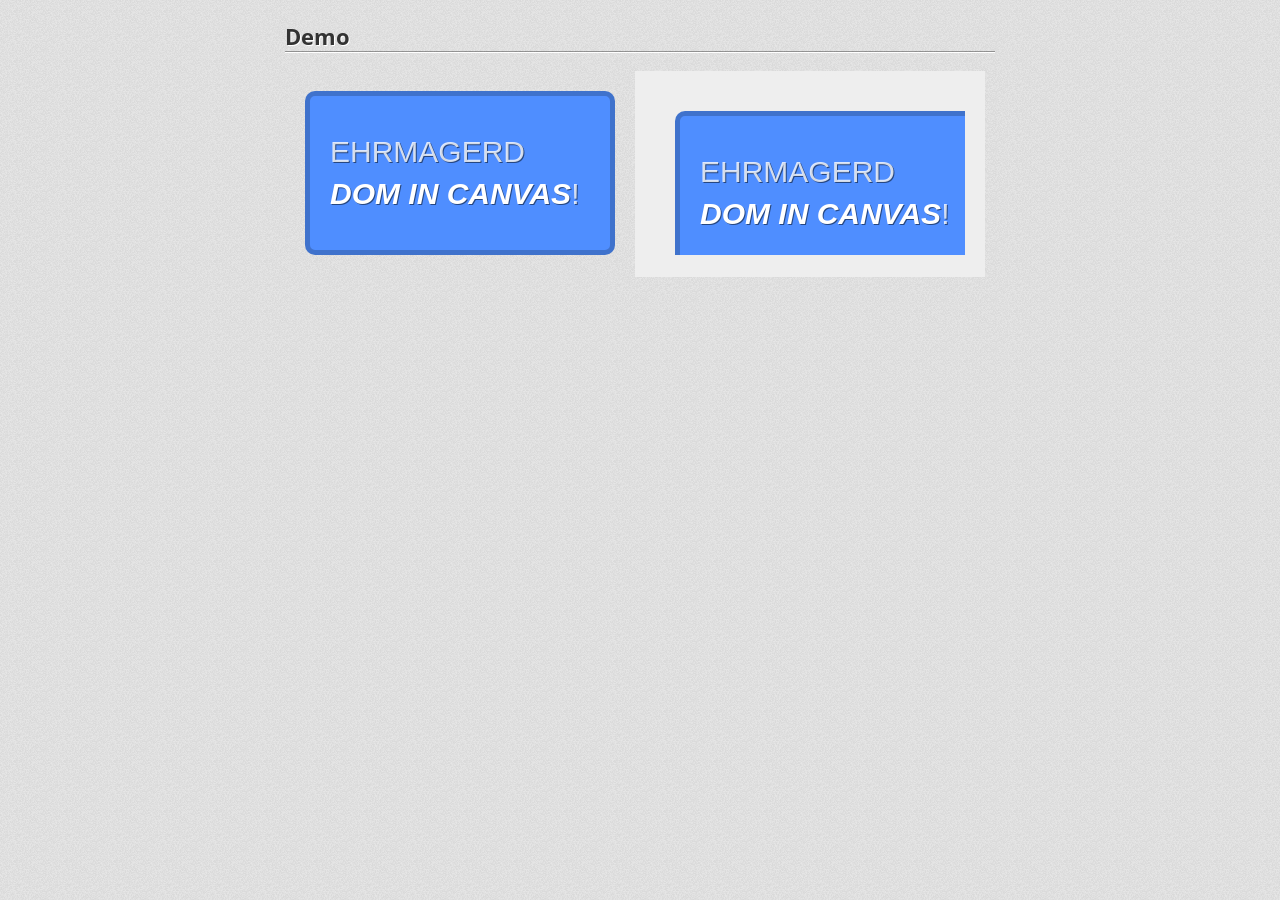
==== demo/index.html @ c547e1df "updates" ====
<!DOCTYPE html>
<html>
	<head>
		<meta charset="utf-8">
		<meta http-equiv="X-UA-Compatible" content="IE=edge,chrome=1">
		<title>Domvas!</title>

		<link href='http://fonts.googleapis.com/css?family=Open+Sans:400,600,300' rel='stylesheet' type='text/css'>
		<link rel="stylesheet" href="css/main.css">

		<style type="text/css">

			#dom {
				font-family: Arial;
				border: 5px solid rgba(0,0,0,0.2);
				border-radius: 10px;
				width: 260px;
				padding: 5px 20px;
				background: #4f8eff;

				text-shadow: 1px 1px 0 #264782;
				line-height: 1.4em;

				margin: 20px;
			}

			#dom p {
				color: rgba(255,255,255,0.8);
			}

			#dom strong {
				color: #fff;
				font-style: italic;
			}

		</style>
</head>
<body>

	<section>

		<h1>Demo</h1>

		<div class="sub">

			<div style='font-size:30px' id="dom">
				<p>EHRMAGERD <strong>DOM IN CANVAS</strong>!</p>
			</div>

			<canvas id="test" width="350" height="206"></canvas>

		</div>

	</section>

	<script src="../src/domvas.js"></script>
	<script>
		
		var canvas = document.getElementById("test");
		var context = canvas.getContext('2d');

		domvas.toImage(document.getElementById("dom"), function() {
			// Look ma, I just converted this element to an image and can now to funky stuff!
			context.drawImage(this, 20, 20);
		});

	</script>

</body>
</html>
---- demo/css/main.css ----
body {
	font-family: Open Sans, sans-serif;
	font-size: 0.9em;
	color: #333;

	
	background-image: url([data-uri]);
}

section {
	max-width: 710px;
	margin: 0 auto;
}

.sub {
	height: 210px;
}

.sub > * {
	float: left;
}

pre {
	background: #333;
	color: #eee;
	padding: 10px;
}

canvas {
	background: #eee;
}

h1 {
	border-bottom: 1px solid #fff;
	clear: both;
	margin-top: 1em;
	text-shadow: 1px 1px 0px white;
}

p {
	color: #555;
	line-height: 1.4em;
}

strong {
	font-weight: 600;
}

h1::after {
	content: '';
	width: 100%;
	display: block;
	border-bottom: 1px solid rgba(30,30,30,0.4);
}
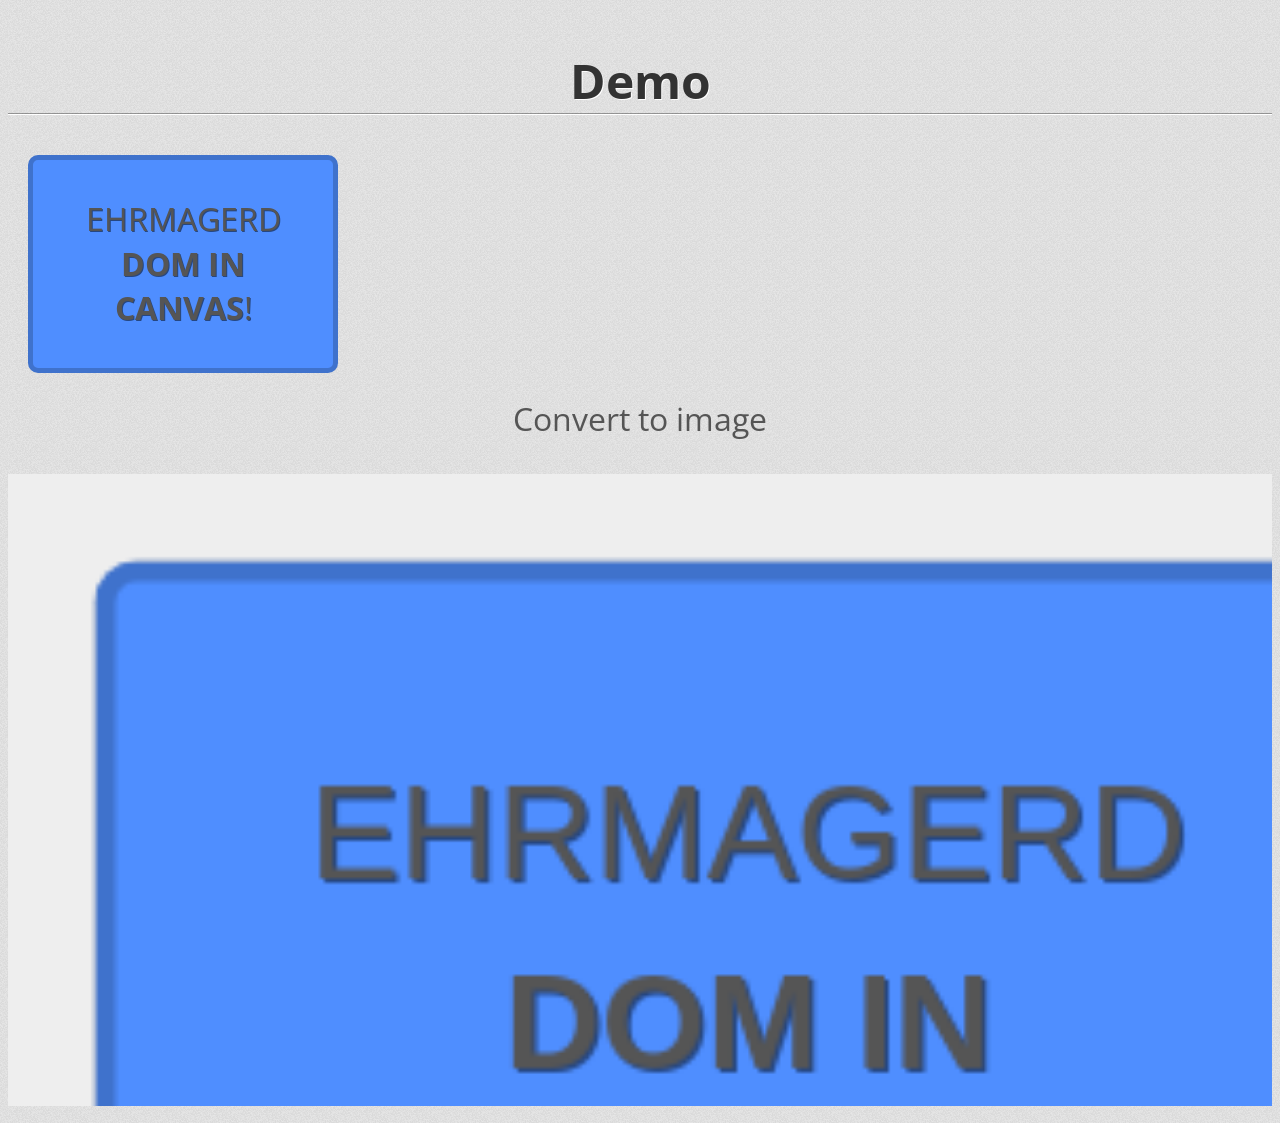
==== commit 2c67bc5d: "updates" ====
--- a/demo/index.html
+++ b/demo/index.html
@@ -4,56 +4,25 @@
 		<meta charset="utf-8">
 		<meta http-equiv="X-UA-Compatible" content="IE=edge,chrome=1">
 		<title>Domvas!</title>
-
 		<link href='http://fonts.googleapis.com/css?family=Open+Sans:400,600,300' rel='stylesheet' type='text/css'>
 		<link rel="stylesheet" href="css/main.css">
-
-		<style type="text/css">
-
-			#dom {
-				font-family: Arial;
-				border: 5px solid rgba(0,0,0,0.2);
-				border-radius: 10px;
-				width: 260px;
-				padding: 5px 20px;
-				background: #4f8eff;
-
-				text-shadow: 1px 1px 0 #264782;
-				line-height: 1.4em;
-
-				margin: 20px;
-			}
-
-			#dom p {
-				color: rgba(255,255,255,0.8);
-			}
-
-			#dom strong {
-				color: #fff;
-				font-style: italic;
-			}
-
-		</style>
 </head>
 <body>
-
 	<section>
-
 		<h1>Demo</h1>
-
-		<div class="sub">
-
-			<div style='font-size:30px' id="dom">
+		<div class="sub"> 
+			<div id="dom">
 				<p>EHRMAGERD <strong>DOM IN CANVAS</strong>!</p>
 			</div>
-
-			<canvas id="test" width="350" height="206"></canvas>
-
+		</div>
+		<div>
+			<p>Convert to image</p>
+			<canvas id="test"></canvas>
 		</div>
 
 	</section>
 
-	<script src="../src/domvas.js"></script>
+	<script src="js/domvas.js"></script>
 	<script>
 		
 		var canvas = document.getElementById("test");
@@ -61,7 +30,7 @@
 
 		domvas.toImage(document.getElementById("dom"), function() {
 			// Look ma, I just converted this element to an image and can now to funky stuff!
-			context.drawImage(this, 20, 20);
+			context.drawImage(this, .5,.5);
 		});
 
 	</script>
--- a/demo/css/main.css
+++ b/demo/css/main.css
@@ -1,33 +1,10 @@
+/* GLOBALS */
 body {
+	min-width: 100vh;
 	font-family: Open Sans, sans-serif;
-	font-size: 0.9em;
+	font-size: 2rem;
 	color: #333;
-
-	
-	background-image: url([data-uri]);
-}
-
-section {
-	max-width: 710px;
-	margin: 0 auto;
-}
-
-.sub {
-	height: 210px;
-}
-
-.sub > * {
-	float: left;
-}
-
-pre {
-	background: #333;
-	color: #eee;
-	padding: 10px;
-}
-
-canvas {
-	background: #eee;
+	background-image: url([data-uri]); 
 }
 
 h1 {
@@ -37,18 +14,119 @@
 	text-shadow: 1px 1px 0px white;
 }
 
+h1::after {
+	content: '';
+	width: 100%;
+	display: block;
+	border-bottom: 1px solid rgba(30,30,30,0.4);
+}
+
 p {
 	color: #555;
 	line-height: 1.4em;
 }
 
-strong {
-	font-weight: 600;
+
+/* SLIDERS */
+.container_slider 
+{
+   width: 90%;
+   max-width: 900px;
+   margin: 60px 0 0 60px;
+   position: relative;
+   overflow: hidden;
+   box-shadow: 0 0 0 10px #fff;
 }
 
-h1::after {
-	content: '';
-	width: 100%;
-	display: block;
-	border-bottom: 1px solid rgba(30,30,30,0.4);
-}+/*update the height*/
+.slider{
+	display: flex;
+	width: 400%;
+	height: 800px;
+} 
+
+.slider_section {
+  width: 100%;	
+}
+
+.slider_img {
+   display: block;
+   height: 100%;
+   width: 100%;
+}
+
+.slider_btn{
+  position: absolute;
+  width: 40px;
+  height: 40px;
+  background: #4f8eff;
+  top:50%;
+  transform: translateY(-50%);
+  border-radius: 50%;
+  cursor:pointer;
+  font-size: 30px;
+  text-align: center;
+  
+  
+}
+.slider_btn:hover{
+  background: #333;
+}
+
+
+.slider_btn--left {
+	left: 10px;
+}
+
+.slider_btn--right {
+	right: 10px;
+}
+
+/* CANVAS */
+section {
+	/* display:block; */
+/* display: block; */
+text-align: center;
+	margin: auto;
+}
+
+canvas {
+	background: #eee;
+}
+
+.sub {
+	height: 210px;
+}
+
+/* .sub > * {
+	/* float: left; 
+} */
+
+#test
+{
+	/* max-width: 0rem; */
+  height: 100%;
+  width: 100%;
+}
+
+#dom {
+	border: 5px solid rgba(0,0,0,0.2);
+	border-radius: 10px;
+	width: 260px;
+	padding: 5px 20px;
+	background: #4f8eff;
+	text-shadow: 1px 1px 0 #264782;
+	line-height: 1.4em;
+	margin: 20px;
+}
+
+/* CAROUSEL */
+.section-carousel 
+{
+   width: 90%;
+   max-width: 900px;
+   margin: 60px 0 0 60px;
+   position: relative;
+   overflow: hidden;
+   box-shadow: 0 0 0 10px #fff;
+}
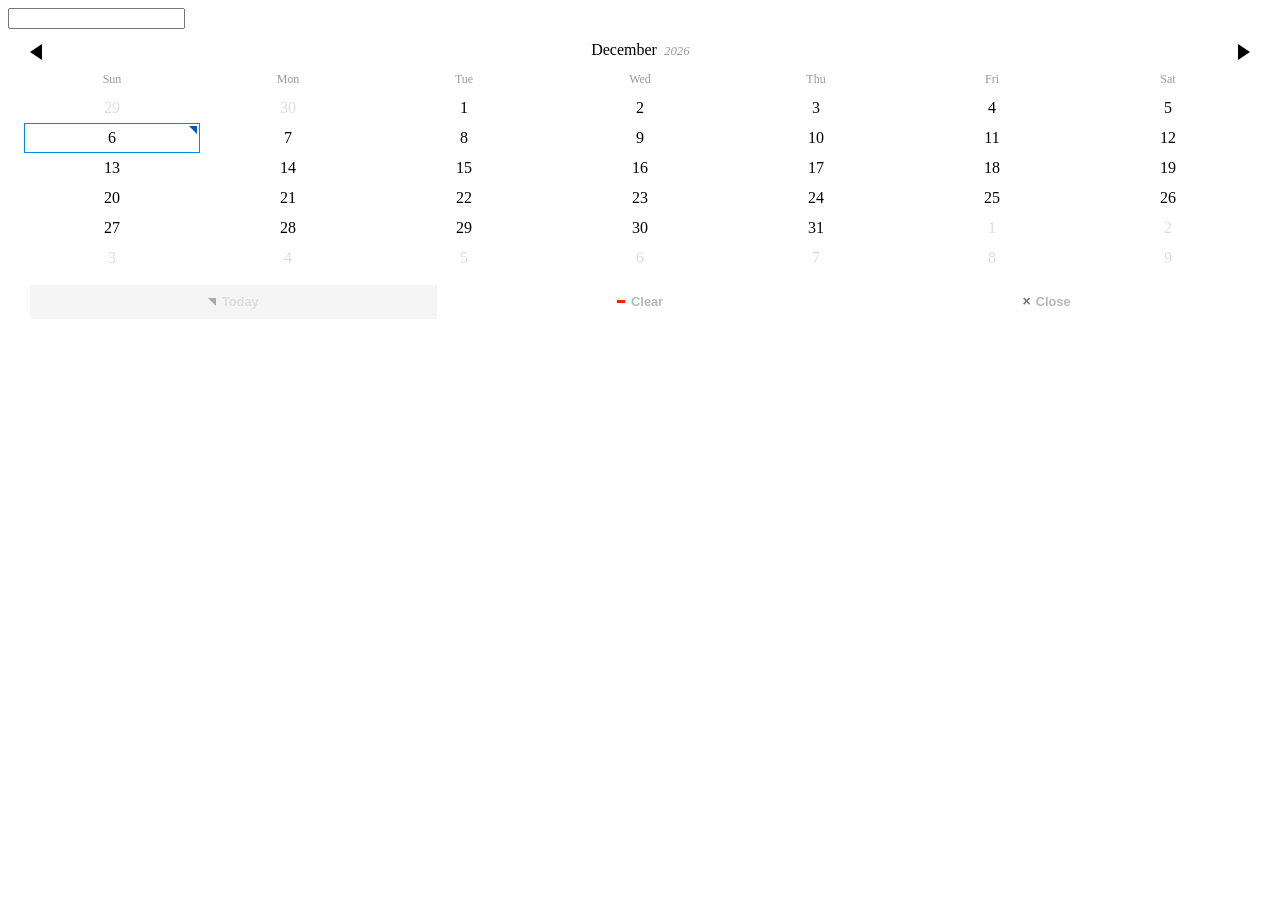
==== commit 15d51cc9: "update" ====
--- a/demo/index.html
+++ b/demo/index.html
@@ -1,39 +1,25 @@
 <!DOCTYPE html>
-<html>
-	<head>
-		<meta charset="utf-8">
-		<meta http-equiv="X-UA-Compatible" content="IE=edge,chrome=1">
-		<title>Domvas!</title>
-		<link href='http://fonts.googleapis.com/css?family=Open+Sans:400,600,300' rel='stylesheet' type='text/css'>
-		<link rel="stylesheet" href="css/main.css">
-</head>
-<body>
-	<section>
-		<h1>Demo</h1>
-		<div class="sub"> 
-			<div id="dom">
-				<p>EHRMAGERD <strong>DOM IN CANVAS</strong>!</p>
-			</div>
-		</div>
-		<div>
-			<p>Convert to image</p>
-			<canvas id="test"></canvas>
-		</div>
+<html xmlns="http://www.w3.org/1999/xhtml">
+  <head>
+    <title>PICKER DATE</title>
+    <meta http-equiv="X-UA-Compatible" content="IE=edge" />
+    <meta http-equiv="Content-Type" content="text/html; charset=utf-8" />
+    <script src="https://cdnjs.cloudflare.com/ajax/libs/jquery/3.6.0/jquery.min.js"></script>
+    <meta name="viewport" content="width=device-width, initial-scale=1.0, maximum-scale=1.0" />
+    <link rel="stylesheet" type="text/css" href="css/default.css"/>
+    <link rel="stylesheet" type="text/css" href="css/default.date.css"/>
+    <link rel="stylesheet" type="text/css" href="css/default.time.css"/>
+    <script src="js/picker.js"></script>
+    <script src="js/picker.date.js"></script>
+    <script src="js/picker.time.js"></script>
+  </head>
+  <body class="dx-viewport">
+    <div class="container">
+    <input type="text" id="fecha" class="form-control">
+    </div>
 
-	</section>
-
-	<script src="js/domvas.js"></script>
-	<script>
-		
-		var canvas = document.getElementById("test");
-		var context = canvas.getContext('2d');
-
-		domvas.toImage(document.getElementById("dom"), function() {
-			// Look ma, I just converted this element to an image and can now to funky stuff!
-			context.drawImage(this, .5,.5);
-		});
-
-	</script>
-
-</body>
+    <script>
+      $('#fecha').pickadate();
+    </script>
+  </body>
 </html>
--- a/demo/css/default.date.css
+++ b/demo/css/default.date.css
@@ -0,0 +1,301 @@
+/* ==========================================================================
+   $BASE-DATE-PICKER
+   ========================================================================== */
+/**
+ * The picker box.
+ */
+.picker__box {
+  padding: 0 1em;
+}
+/**
+ * The header containing the month and year stuff.
+ */
+.picker__header {
+  text-align: center;
+  position: relative;
+  margin-top: .75em;
+}
+/**
+ * The month and year labels.
+ */
+.picker__month,
+.picker__year {
+  font-weight: 500;
+  display: inline-block;
+  margin-left: .25em;
+  margin-right: .25em;
+}
+.picker__year {
+  color: #999;
+  font-size: .8em;
+  font-style: italic;
+}
+/**
+ * The month and year selectors.
+ */
+.picker__select--month,
+.picker__select--year {
+  border: 1px solid #b7b7b7;
+  height: 2em;
+  padding: .5em;
+  margin-left: .25em;
+  margin-right: .25em;
+}
+@media (min-width: 24.5em) {
+  .picker__select--month,
+  .picker__select--year {
+    margin-top: -0.5em;
+  }
+}
+.picker__select--month {
+  width: 35%;
+}
+.picker__select--year {
+  width: 22.5%;
+}
+.picker__select--month:focus,
+.picker__select--year:focus {
+  border-color: #0089ec;
+}
+/**
+ * The month navigation buttons.
+ */
+.picker__nav--prev,
+.picker__nav--next {
+  position: absolute;
+  padding: .5em 1.25em;
+  width: 1em;
+  height: 1em;
+  box-sizing: content-box;
+  top: -0.25em;
+}
+@media (min-width: 24.5em) {
+  .picker__nav--prev,
+  .picker__nav--next {
+    top: -0.33em;
+  }
+}
+.picker__nav--prev {
+  left: -1em;
+  padding-right: 1.25em;
+}
+@media (min-width: 24.5em) {
+  .picker__nav--prev {
+    padding-right: 1.5em;
+  }
+}
+.picker__nav--next {
+  right: -1em;
+  padding-left: 1.25em;
+}
+@media (min-width: 24.5em) {
+  .picker__nav--next {
+    padding-left: 1.5em;
+  }
+}
+.picker__nav--prev:before,
+.picker__nav--next:before {
+  content: " ";
+  border-top: .5em solid transparent;
+  border-bottom: .5em solid transparent;
+  border-right: 0.75em solid #000;
+  width: 0;
+  height: 0;
+  display: block;
+  margin: 0 auto;
+}
+.picker__nav--next:before {
+  border-right: 0;
+  border-left: 0.75em solid #000;
+}
+.picker__nav--prev:hover,
+.picker__nav--next:hover {
+  cursor: pointer;
+  color: #000;
+  background: #b1dcfb;
+}
+.picker__nav--disabled,
+.picker__nav--disabled:hover,
+.picker__nav--disabled:before,
+.picker__nav--disabled:before:hover {
+  cursor: default;
+  background: none;
+  border-right-color: #f5f5f5;
+  border-left-color: #f5f5f5;
+}
+/**
+ * The calendar table of dates
+ */
+.picker__table {
+  text-align: center;
+  border-collapse: collapse;
+  border-spacing: 0;
+  table-layout: fixed;
+  font-size: inherit;
+  width: 100%;
+  margin-top: .75em;
+  margin-bottom: .5em;
+}
+@media (min-height: 33.875em) {
+  .picker__table {
+    margin-bottom: .75em;
+  }
+}
+.picker__table td {
+  margin: 0;
+  padding: 0;
+}
+/**
+ * The weekday labels
+ */
+.picker__weekday {
+  width: 14.285714286%;
+  font-size: .75em;
+  padding-bottom: .25em;
+  color: #999;
+  font-weight: 500;
+  /* Increase the spacing a tad */
+}
+@media (min-height: 33.875em) {
+  .picker__weekday {
+    padding-bottom: .5em;
+  }
+}
+/**
+ * The days on the calendar
+ */
+.picker__day {
+  padding: .3125em 0;
+  font-weight: 200;
+  border: 1px solid transparent;
+}
+.picker__day--today {
+  position: relative;
+}
+.picker__day--today:before {
+  content: " ";
+  position: absolute;
+  top: 2px;
+  right: 2px;
+  width: 0;
+  height: 0;
+  border-top: 0.5em solid #0059bc;
+  border-left: .5em solid transparent;
+}
+.picker__day--disabled:before {
+  border-top-color: #aaa;
+}
+.picker__day--outfocus {
+  color: #ddd;
+}
+.picker__day--infocus:hover,
+.picker__day--outfocus:hover {
+  cursor: pointer;
+  color: #000;
+  background: #b1dcfb;
+}
+.picker__day--highlighted {
+  border-color: #0089ec;
+}
+.picker__day--highlighted:hover,
+.picker--focused .picker__day--highlighted {
+  cursor: pointer;
+  color: #000;
+  background: #b1dcfb;
+}
+.picker__day--selected,
+.picker__day--selected:hover,
+.picker--focused .picker__day--selected {
+  background: #0089ec;
+  color: #fff;
+}
+.picker__day--disabled,
+.picker__day--disabled:hover,
+.picker--focused .picker__day--disabled {
+  background: #f5f5f5;
+  border-color: #f5f5f5;
+  color: #ddd;
+  cursor: default;
+}
+.picker__day--highlighted.picker__day--disabled,
+.picker__day--highlighted.picker__day--disabled:hover {
+  background: #bbb;
+}
+/**
+ * The footer containing the "today", "clear", and "close" buttons.
+ */
+.picker__footer {
+  text-align: center;
+}
+.picker__button--today,
+.picker__button--clear,
+.picker__button--close {
+  border: 1px solid #fff;
+  background: #fff;
+  font-size: .8em;
+  padding: .66em 0;
+  font-weight: bold;
+  width: 33%;
+  display: inline-block;
+  vertical-align: bottom;
+}
+.picker__button--today:hover,
+.picker__button--clear:hover,
+.picker__button--close:hover {
+  cursor: pointer;
+  color: #000;
+  background: #b1dcfb;
+  border-bottom-color: #b1dcfb;
+}
+.picker__button--today:focus,
+.picker__button--clear:focus,
+.picker__button--close:focus {
+  background: #b1dcfb;
+  border-color: #0089ec;
+  outline: none;
+}
+.picker__button--today:before,
+.picker__button--clear:before,
+.picker__button--close:before {
+  position: relative;
+  display: inline-block;
+  height: 0;
+}
+.picker__button--today:before,
+.picker__button--clear:before {
+  content: " ";
+  margin-right: .45em;
+}
+.picker__button--today:before {
+  top: -0.05em;
+  width: 0;
+  border-top: 0.66em solid #0059bc;
+  border-left: .66em solid transparent;
+}
+.picker__button--clear:before {
+  top: -0.25em;
+  width: .66em;
+  border-top: 3px solid #e20;
+}
+.picker__button--close:before {
+  content: "\D7";
+  top: -0.1em;
+  vertical-align: top;
+  font-size: 1.1em;
+  margin-right: .35em;
+  color: #777;
+}
+.picker__button--today[disabled],
+.picker__button--today[disabled]:hover {
+  background: #f5f5f5;
+  border-color: #f5f5f5;
+  color: #ddd;
+  cursor: default;
+}
+.picker__button--today[disabled]:before {
+  border-top-color: #aaa;
+}
+
+/* ==========================================================================
+   $DEFAULT-DATE-PICKER
+   ========================================================================== */
--- a/demo/css/default.time.css
+++ b/demo/css/default.time.css
@@ -0,0 +1,126 @@
+/* ==========================================================================
+   $BASE-TIME-PICKER
+   ========================================================================== */
+/**
+ * The list of times.
+ */
+.picker__list {
+  list-style: none;
+  padding: 0.75em 0 4.2em;
+  margin: 0;
+}
+/**
+ * The times on the clock.
+ */
+.picker__list-item {
+  border-bottom: 1px solid #ddd;
+  border-top: 1px solid #ddd;
+  margin-bottom: -1px;
+  position: relative;
+  background: #fff;
+  padding: .75em 1.25em;
+}
+@media (min-height: 46.75em) {
+  .picker__list-item {
+    padding: .5em 1em;
+  }
+}
+/* Hovered time */
+.picker__list-item:hover {
+  cursor: pointer;
+  color: #000;
+  background: #b1dcfb;
+  border-color: #0089ec;
+  z-index: 10;
+}
+/* Highlighted and hovered/focused time */
+.picker__list-item--highlighted {
+  border-color: #0089ec;
+  z-index: 10;
+}
+.picker__list-item--highlighted:hover,
+.picker--focused .picker__list-item--highlighted {
+  cursor: pointer;
+  color: #000;
+  background: #b1dcfb;
+}
+/* Selected and hovered/focused time */
+.picker__list-item--selected,
+.picker__list-item--selected:hover,
+.picker--focused .picker__list-item--selected {
+  background: #0089ec;
+  color: #fff;
+  z-index: 10;
+}
+/* Disabled time */
+.picker__list-item--disabled,
+.picker__list-item--disabled:hover,
+.picker--focused .picker__list-item--disabled {
+  background: #f5f5f5;
+  border-color: #f5f5f5;
+  color: #ddd;
+  cursor: default;
+  border-color: #ddd;
+  z-index: auto;
+}
+/**
+ * The clear button
+ */
+.picker--time .picker__button--clear {
+  display: block;
+  width: 80%;
+  margin: 1em auto 0;
+  padding: 1em 1.25em;
+  background: none;
+  border: 0;
+  font-weight: 500;
+  font-size: .67em;
+  text-align: center;
+  text-transform: uppercase;
+  color: #666;
+}
+.picker--time .picker__button--clear:hover,
+.picker--time .picker__button--clear:focus {
+  color: #000;
+  background: #b1dcfb;
+  background: #e20;
+  border-color: #e20;
+  cursor: pointer;
+  color: #fff;
+  outline: none;
+}
+.picker--time .picker__button--clear:before {
+  top: -0.25em;
+  color: #666;
+  font-size: 1.25em;
+  font-weight: bold;
+}
+.picker--time .picker__button--clear:hover:before,
+.picker--time .picker__button--clear:focus:before {
+  color: #fff;
+  border-color: #fff;
+}
+
+/* ==========================================================================
+   $DEFAULT-TIME-PICKER
+   ========================================================================== */
+/**
+ * The frame the bounds the time picker.
+ */
+.picker--time .picker__frame {
+  min-width: 256px;
+  max-width: 320px;
+}
+/**
+ * The picker box.
+ */
+.picker--time .picker__box {
+  font-size: 1em;
+  background: #f2f2f2;
+  padding: 0;
+}
+@media (min-height: 40.125em) {
+  .picker--time .picker__box {
+    margin-bottom: 5em;
+  }
+}
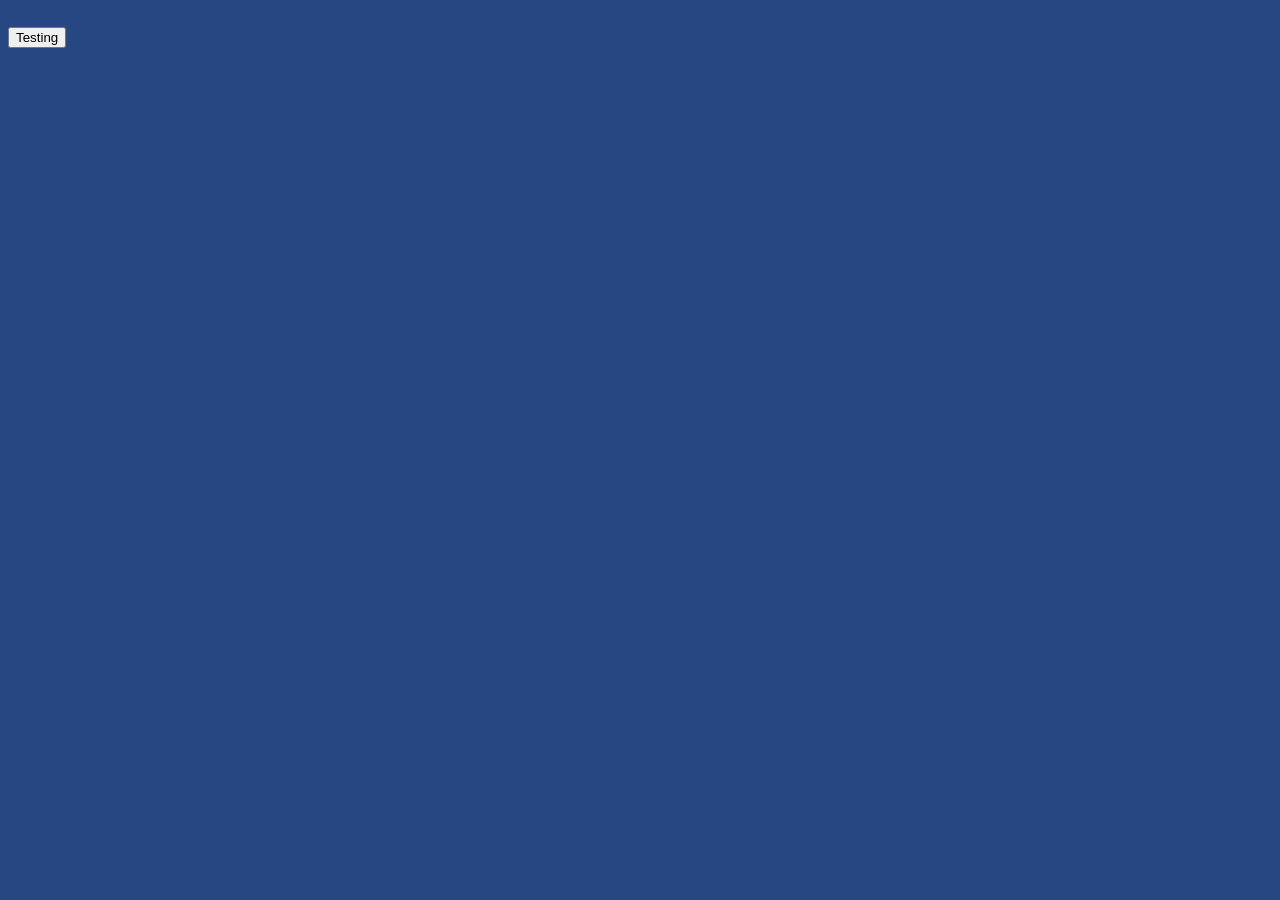
==== commit 82945c94: "updates" ====
--- a/demo/index.html
+++ b/demo/index.html
@@ -1,25 +1,22 @@
 <!DOCTYPE html>
-<html xmlns="http://www.w3.org/1999/xhtml">
-  <head>
-    <title>PICKER DATE</title>
-    <meta http-equiv="X-UA-Compatible" content="IE=edge" />
-    <meta http-equiv="Content-Type" content="text/html; charset=utf-8" />
-    <script src="https://cdnjs.cloudflare.com/ajax/libs/jquery/3.6.0/jquery.min.js"></script>
-    <meta name="viewport" content="width=device-width, initial-scale=1.0, maximum-scale=1.0" />
-    <link rel="stylesheet" type="text/css" href="css/default.css"/>
-    <link rel="stylesheet" type="text/css" href="css/default.date.css"/>
-    <link rel="stylesheet" type="text/css" href="css/default.time.css"/>
-    <script src="js/picker.js"></script>
-    <script src="js/picker.date.js"></script>
-    <script src="js/picker.time.js"></script>
-  </head>
-  <body class="dx-viewport">
-    <div class="container">
-    <input type="text" id="fecha" class="form-control">
+<html>
+	<head>
+		<meta charset="utf-8">
+		<meta http-equiv="X-UA-Compatible" content="IE=edge,chrome=1">
+		<title>Learning HTML!</title>
+		<link href='http://fonts.googleapis.com/css?family=Open+Sans:400,600,300' rel='stylesheet' type='text/css'>
+		<link rel="stylesheet" href="css/main.css">
+</head>
+<body>
+    <div>
+        <button id="idbot" type="submit"> Testing </button>
     </div>
 
-    <script>
-      $('#fecha').pickadate();
-    </script>
-  </body>
+	<script src="js/test.js"></script>
+	<script>
+		let MyButton = document.getElementById("idbot");
+        MyButton.addEventListener('click', function(e){console.log(sum(5,4,5)), false});
+	</script>
+
+</body>
 </html>
--- a/demo/css/main.css
+++ b/demo/css/main.css
@@ -0,0 +1,158 @@
+/* GLOBALS */
+body {
+	min-width: 100vh;
+	font-family: Open Sans, sans-serif;
+	font-size: 2rem;
+	color: #333;
+	background-color: #264782;
+	/*background-image: url([data-uri]);]*/
+}
+
+h1 {
+	border-bottom: 1px solid #333;
+	clear: both;
+	margin-top: 1em;
+	text-shadow: 1px 1px 0px white;
+}
+
+h1::after {
+	content: '';
+	width: 100%;
+	display: block;
+	border-bottom: 1px solid rgba(30,30,30,0.4);
+}
+
+p {
+	color: #555;
+	line-height: 1.4em;
+}
+
+
+/* SLIDERS */
+.container_slider 
+{
+   width: 90%;
+   max-width: 900px;
+   margin: 200px;
+   position: relative;
+   overflow: hidden; 
+   box-shadow: 0 0 0 10px #333;
+}
+
+/*update the height*/
+.slider{
+	display: flex;
+	width: 300%;
+	height: 800px;
+} 
+
+.slider_section {
+  width: 100%;	
+}
+
+.slider_img {
+   display: block;
+   height: 100%;
+   width: 100%;
+}
+
+.slider_btn{
+  position: absolute;
+  width: 40px;
+  height: 40px;
+  background: #4f8eff;
+  transform: translateY(-50%);
+  top:50%;
+  border-radius: 50%;
+  cursor:pointer;
+  font-size: 30px;
+  text-align: center;
+}
+
+.slider_btn:hover{
+  background: #333;
+}
+
+
+.slider_btn--left {
+	left: 10px;
+}
+
+.slider_btn--right {
+	right: 10px;
+}
+
+/* CANVAS */
+section {
+	/* display:block; */
+/* display: block; */
+text-align: center;
+	margin: auto;
+}
+
+canvas {
+	background: #333;
+}
+
+.sub {
+	height: 210px;
+}
+
+/* .sub > * {
+	/* float: left; 
+} */
+
+#test
+{
+	/* max-width: 0rem; */
+  height: 100%;
+  width: 100%;
+}
+
+#dom {
+	border: 5px solid rgba(0,0,0,0.2);
+	border-radius: 10px;
+	width: 260px;
+	padding: 5px 20px;
+	background: #4f8eff;
+	text-shadow: 1px 1px 0 #264782;
+	line-height: 1.4em;
+	margin: 20px;
+}
+
+/* CAROUSEL */
+.section-carousel 
+{
+   width: 90%;
+   max-width: 900px;
+   margin: 60px 0 0 60px;
+   position: relative;
+   overflow: hidden;
+   box-shadow: 0 0 0 10px #fff;
+}
+
+
+
+.button
+{
+  display: inline-block;
+  color:#fff;
+  text-decoration: none;
+  padding: 20px 50px;
+  border: 3px solid #3c67e3;
+  border-radius: 10px;
+}
+
+.button:hover { 
+	animation: pulsate 1s
+	ease-in-out;
+}
+
+@keyframes pulsate {
+	0%{
+		box-shadow:
+		0 0 25px #fff,
+		0 0 50px #4f8eff;
+	}
+}
+
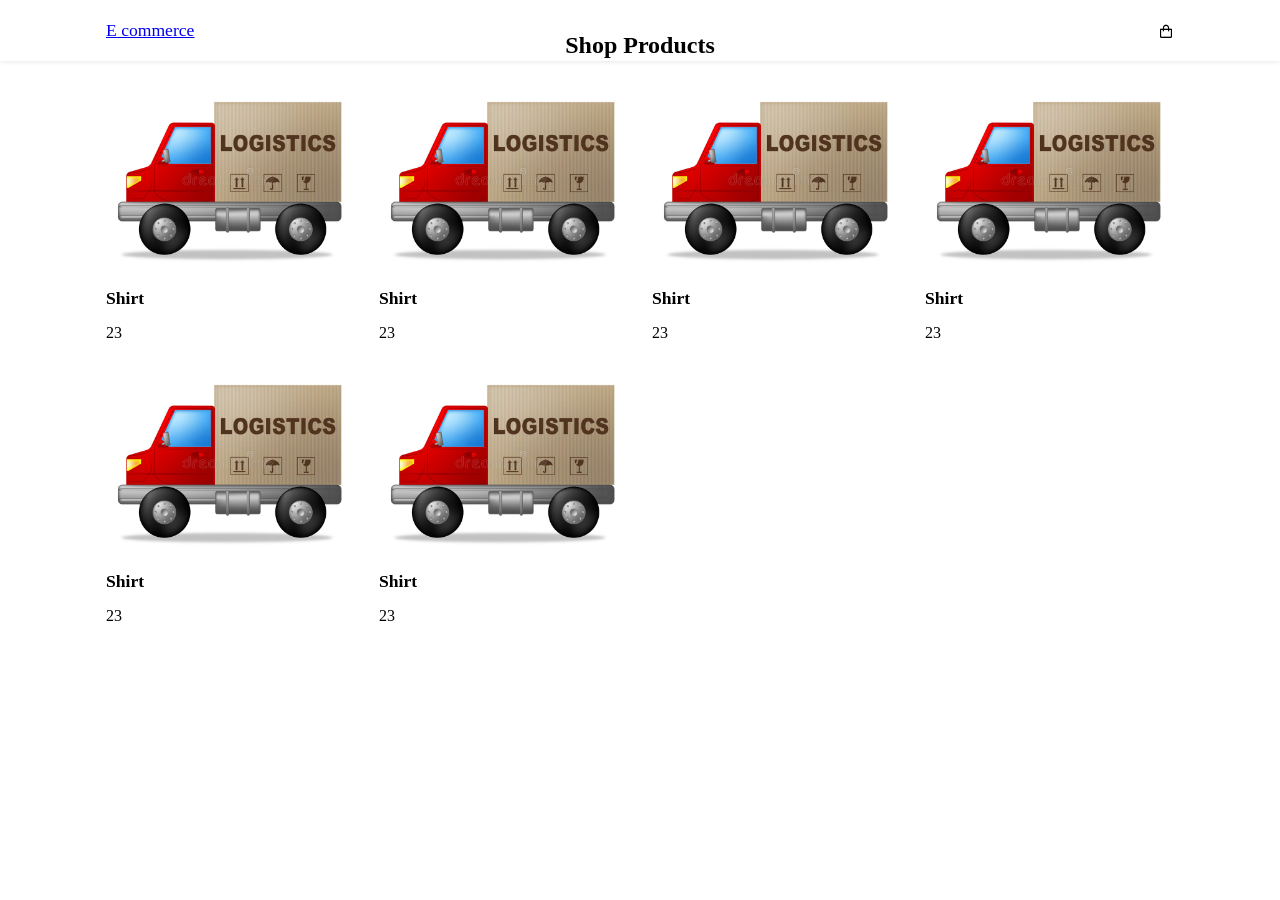
==== commit 18dbe4bf: "updates" ====
--- a/demo/index.html
+++ b/demo/index.html
@@ -1,22 +1,94 @@
 <!DOCTYPE html>
-<html>
-	<head>
-		<meta charset="utf-8">
-		<meta http-equiv="X-UA-Compatible" content="IE=edge,chrome=1">
-		<title>Learning HTML!</title>
-		<link href='http://fonts.googleapis.com/css?family=Open+Sans:400,600,300' rel='stylesheet' type='text/css'>
-		<link rel="stylesheet" href="css/main.css">
-</head>
-<body>
-    <div>
-        <button id="idbot" type="submit"> Testing </button>
-    </div>
 
-	<script src="js/test.js"></script>
-	<script>
-		let MyButton = document.getElementById("idbot");
-        MyButton.addEventListener('click', function(e){console.log(sum(5,4,5)), false});
-	</script>
+<html lang="en">
+    <head>
+        <link href='https://unpkg.com/boxicons@2.1.1/css/boxicons.min.css' rel="stylesheet">
+        <link rel="stylesheet" href="css/style.css">
+    </head>
+    <body>
 
-</body>
+        <header>
+            <div class="nav container">
+                 <a href="#" class="logo"> E commerce</a>
+                 <i class="bx bx-shopping-bag" id="cart-icon"></i>
+
+                   <!-- Cart-Icon -->
+                <div class="cart">
+                    <h2 class="cart-title">Tu pedido</h2>
+                    <!-- content -->
+                    <div class="cart-box">
+                       <img class="cart-img" src="assets/icons/blusas/blusa1.jpg" alt="imagen blusa">
+                        <div class="detail-box">
+                             <div class="cart-product-title">Earbuds</div>
+                             <div class="cart-price">S/.25</div>
+                              <input type="number" value="1" class="cart-quantity">
+                        </div>
+                        <!-- Remove Cart -->
+                        <i class="bx bxs-trash-alt cart-remove"></i>
+                    </div>
+
+                    <!-- total -->
+                    <div class="total">
+                       <div class="total-title">Total</div>
+                       <div class="total-price">100</div>
+                    </div>
+
+                    <!-- buy -->
+                    <button class="btn-buy">Buy Now</button>
+                    <!-- Carte Close -->
+                    <i class='bx bx-window-close' id="close-cart"></i>
+                </div>
+            </div>
+
+          
+        </header>
+        
+        <section class="shop container">
+            <h2 class="section-title">
+                Shop Products 
+            </h2>
+            <!-- Content -->
+            <div class="shop-content">
+                <!-- Box 1 -->
+                <div class="product-box">
+                    <img src="assets/logistics.jpg" alt="" class="product-img">
+                    <h2 class="product-title">Shirt</h2>
+                    <span class="price">23</span>
+                </div>
+                   <!-- Box 2 -->
+                   <div class="product-box">
+                    <img src="assets/logistics.jpg" alt="" class="product-img">
+                    <h2 class="product-title">Shirt</h2>
+                    <span class="price">23</span>
+                </div>
+                   <!-- Box 3 -->
+                   <div class="product-box">
+                    <img src="assets/logistics.jpg" alt="" class="product-img">
+                    <h2 class="product-title">Shirt</h2>
+                    <span class="price">23</span>
+                </div>
+                     <!-- Box 4 -->
+                     <div class="product-box">
+                        <img src="assets/logistics.jpg" alt="" class="product-img">
+                        <h2 class="product-title">Shirt</h2>
+                        <span class="price">23</span>
+                    </div>
+                       <!-- Box 5 -->
+                       <div class="product-box">
+                        <img src="assets/logistics.jpg" alt="" class="product-img">
+                        <h2 class="product-title">Shirt</h2>
+                        <span class="price">23</span>
+                    </div>
+                       <!-- Box 6 -->
+                       <div class="product-box">
+                        <img src="assets/logistics.jpg" alt="" class="product-img">
+                        <h2 class="product-title">Shirt</h2>
+                        <span class="price">23</span>
+                    </div>
+            </div>
+        </section>
+
+        <script src="./js/index.js"></script>
+    </body>
+
 </html>
--- a/demo/css/style.css
+++ b/demo/css/style.css
@@ -0,0 +1,126 @@
+
+
+img{
+    width: 100%;
+}
+body{
+    color: var(white);
+}
+
+
+/*Header*/
+
+.container{
+    max-width: 1068px;
+    margin: auto;
+    width: 100%;
+}
+
+.section{
+ padding: 4rem 0 3rem;   
+}
+header{
+    position: fixed;
+    top:0;
+    left: 0;
+    width: 100% ;
+    box-shadow: 0 1px 4px hsl(0 4% 15%/10%);
+}
+
+
+.nav {
+    display: flex;
+    align-items: center;
+    justify-content: space-between;
+    padding: 20px 0;
+}
+
+
+.logo {
+    font-size: 1.1rem;
+    color:var(blue);
+    cursor: pointer;
+}
+
+.cart{
+    position: fixed;
+    top:0;
+    right: -100%;
+    width: 360px;
+    min-height: 100vh;
+    padding:20px;
+    background: var(white);
+    transition: 0.3s;
+}
+
+.cart.active{
+    right: 0;
+}
+
+.cart-title{
+    text-align: center;
+    margin-top: 2px;
+}
+
+
+.cart-price{
+    font-weight: 500;
+}
+
+.total{
+    display: flex;
+    justify-content: flex-end;
+    margin-top: 1.5rem;
+    border-top: 1px solid var(gray);
+}
+.total-title{
+    font-size: 1rem;
+    font-weight: 600;
+}
+
+
+.btn-buy{
+    display: flex;
+    margin: 1.5rem auto 0 auto;
+}
+
+
+#close-cart{
+    position: absolute;
+    top:1rem;
+    right: 0.8rem;
+    cursor: pointer;
+}
+
+.section-title{
+    font-size: 1.5rem;
+    font-weight: 600;
+    text-align: center;
+    margin-bottom: 1.5rem;
+}
+.shop{
+    margin-top:2rem
+}
+
+.shop-content{
+    display: grid;
+    grid-template-columns: repeat(auto-fit,minmax(220px,auto));
+    gap:1.5rem
+}
+
+.product-box{
+    position: relative;   
+}
+.product-box:hover{
+    padding:10px ;   
+    border: 1px solid var(gray);
+    transition: 0.4s;
+}
+
+.product-title{
+    font-size: 1.1rem;
+}
+
+.price{
+    font-weight: 500;
+}
